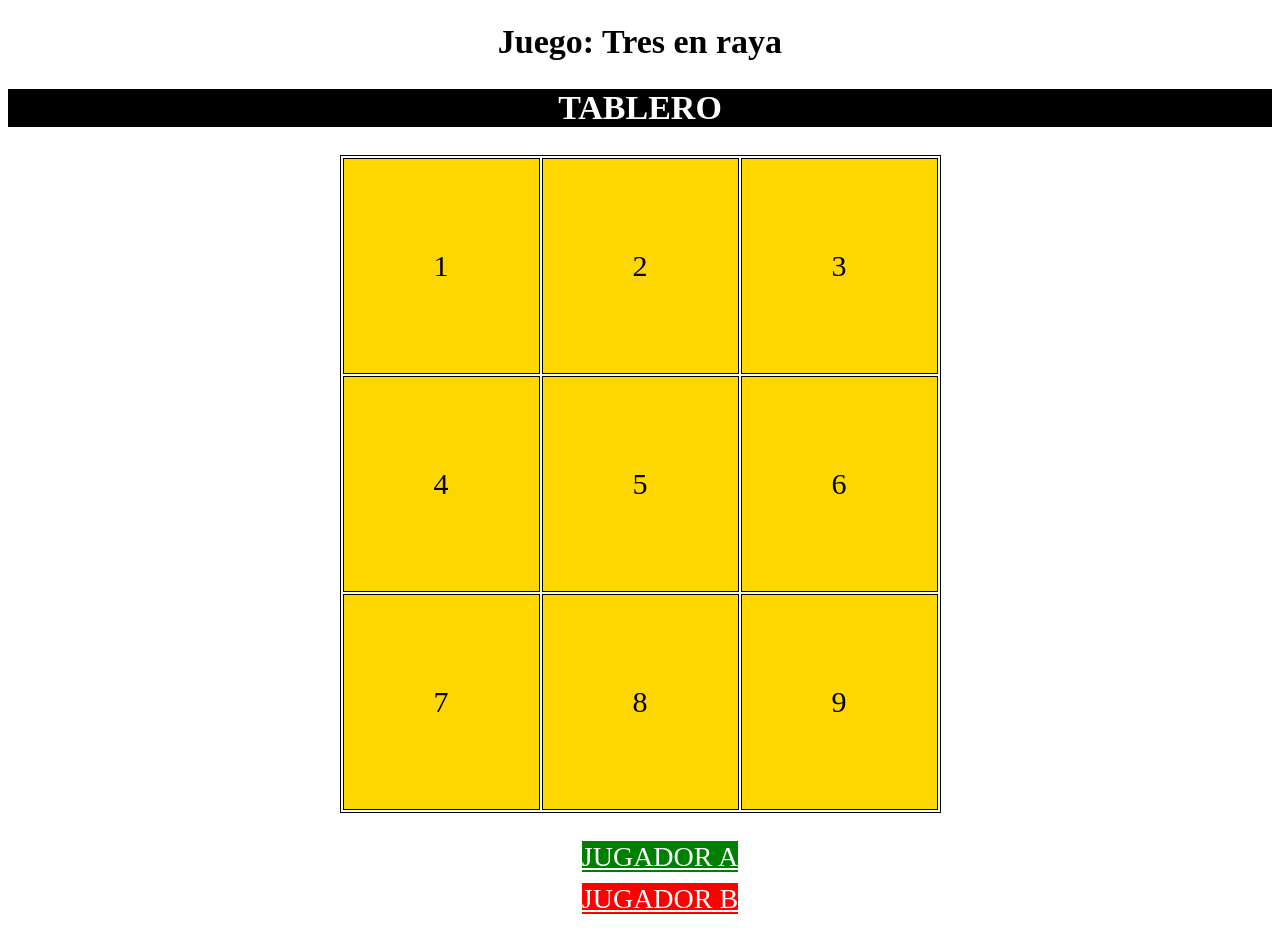
==== index.html @ 59c8666e "Add Files" ====
<!DOCTYPE html>
<html>

<head>
    <meta charset="UTF-8">
    <meta name="viewport" content="width=device-width, initial-scale=1.0">
    <title>Juego: Tres en raya</title>
    <link rel="stylesheet" type="text/css" href="estilos.css">
</head>

<body onload="eliminarItems();">
    <h1>Juego: Tres en raya</h1>
    <h2 class="tablero-h2">TABLERO</h2>
    <table>
        <tbody>
            <tr>
                <td id="1">1</td>
                <td id="2">2</td>
                <td id="3">3</td>
            </tr>
            <tr>
                <td id="4">4</td>
                <td id="5">5</td>
                <td id="6">6</td>
            </tr>
            <tr>
                <td id="7">7</td>
                <td id="8">8</td>
                <td id="9">9</td>
            </tr>
        </tbody>
    </table>
    <ul>
        <li>
            <a href="jug_a.html" target="_blank" class="ja-a">JUGADOR A</a>
        </li>
        <li>
            <a href="jug_b.html" target="_blank" class="jb-a">JUGADOR B</a>
        </li>
    </ul>

    <script type="application/javascript" src="scripts/scripts_index.js"></script>
</body>

</html>
---- estilos.css ----
body {
    text-align: center;
}

table,
th,
td {
    border: 1px solid black;
}

table {
    margin-right: auto;
    margin-left: auto;
}

tr {
    background: gold;
}

td {
    font-size: 30px;
    padding: 90px;
}

.player-1 {
    background-color: green;
}

.player-2 {
    background-color: red;
}

ul {
    font-size: 28px;
    list-style: none;
}

li {
    margin-bottom: 10px;
}

h1,
h2 {
    font-size: 34px;
}

h2,
.player-1,
.player-2,
.ja-a,
.jb-a {
    color: white;
}

.tablero-h2 {
    background-color: black;
}

.ja-h2,
.ja-a {
    background-color: green;
}

.jb-h2,
.jb-a {
    background-color: red;
}

select,
button {
    font-size: 24px;
}

p {
    font-size: 28px;
    font-weight: bold;
}
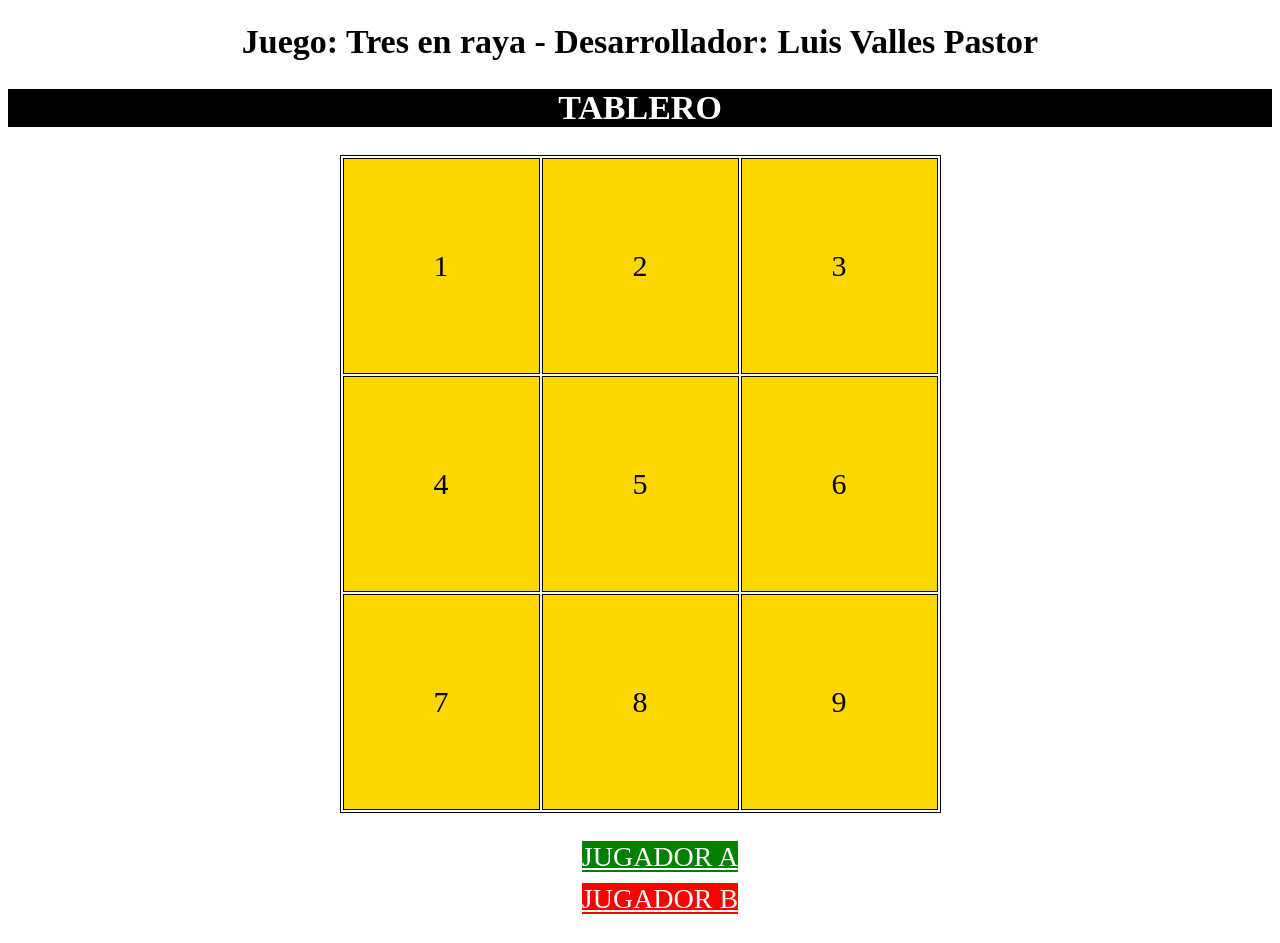
==== commit 1a1cce64: "Update index.html" ====
--- a/index.html
+++ b/index.html
@@ -9,7 +9,7 @@
 </head>
 
 <body onload="eliminarItems();">
-    <h1>Juego: Tres en raya</h1>
+    <h1>Juego: Tres en raya - Desarrollador: Luis Valles Pastor</h1>
     <h2 class="tablero-h2">TABLERO</h2>
     <table>
         <tbody>
@@ -42,4 +42,4 @@
     <script type="application/javascript" src="scripts/scripts_index.js"></script>
 </body>
 
-</html>+</html>
